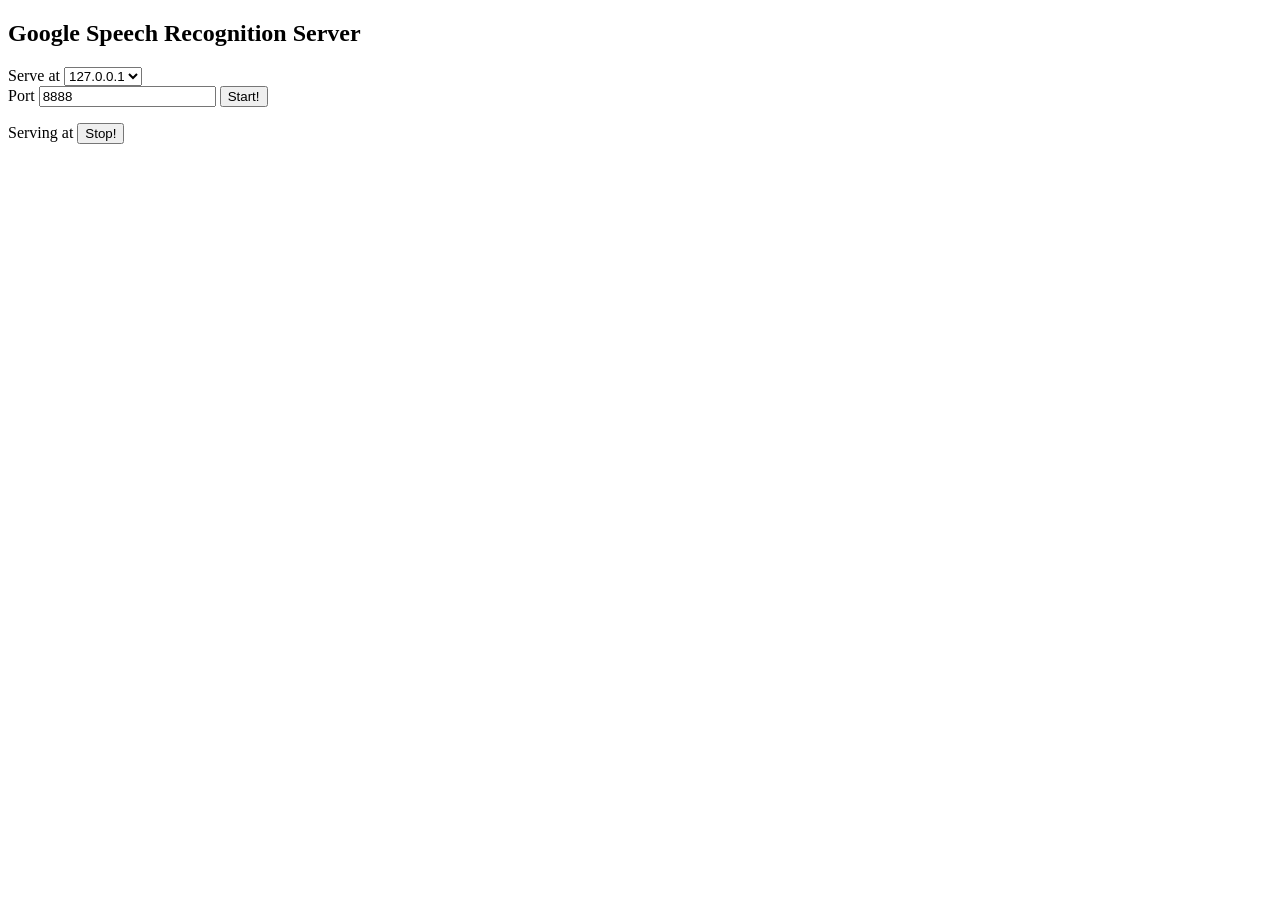
==== ChromeApps4GoogleASR/index.html @ 8c7d74d2 "initial" ====
<!DOCTYPE html>
<html>
<head>
<meta charset="utf-8">
  <title>Google Speech Recognition Server</title>
  <link href="styles/main.css" rel="stylesheet">
</head>
<body>
  <webview id="web-view" src="https://googledrive.com/host/0B4AymSQAJZRyfl9UdDkxZXdyZVBsRjkwMVYyWlJvRjdDbXZOUGhUcmdzQjRnS25MRDg0WTg"  style="width: 100%; height:400px;"></webview>
  <section id="server">
  <h1>Google Speech Recognition Server</h1>
  <div class="hide-when-connected">Serve at 
    <select id="addresses"><option>127.0.0.1</option></select><br>
    Port <input type="number" id="serverPort" value="8888"></input>
    <button id="serverStart">Start!</button>
  </div>
  <div class="hide-when-not-connected">
    <p>Serving at <span class="serving-at"></span>
      <button id="serverStop">Stop!</button></p>
    <div id="serverlog"></div>
  </div>
  </section>
  <script src="server.js"></script>
</body>
</html>
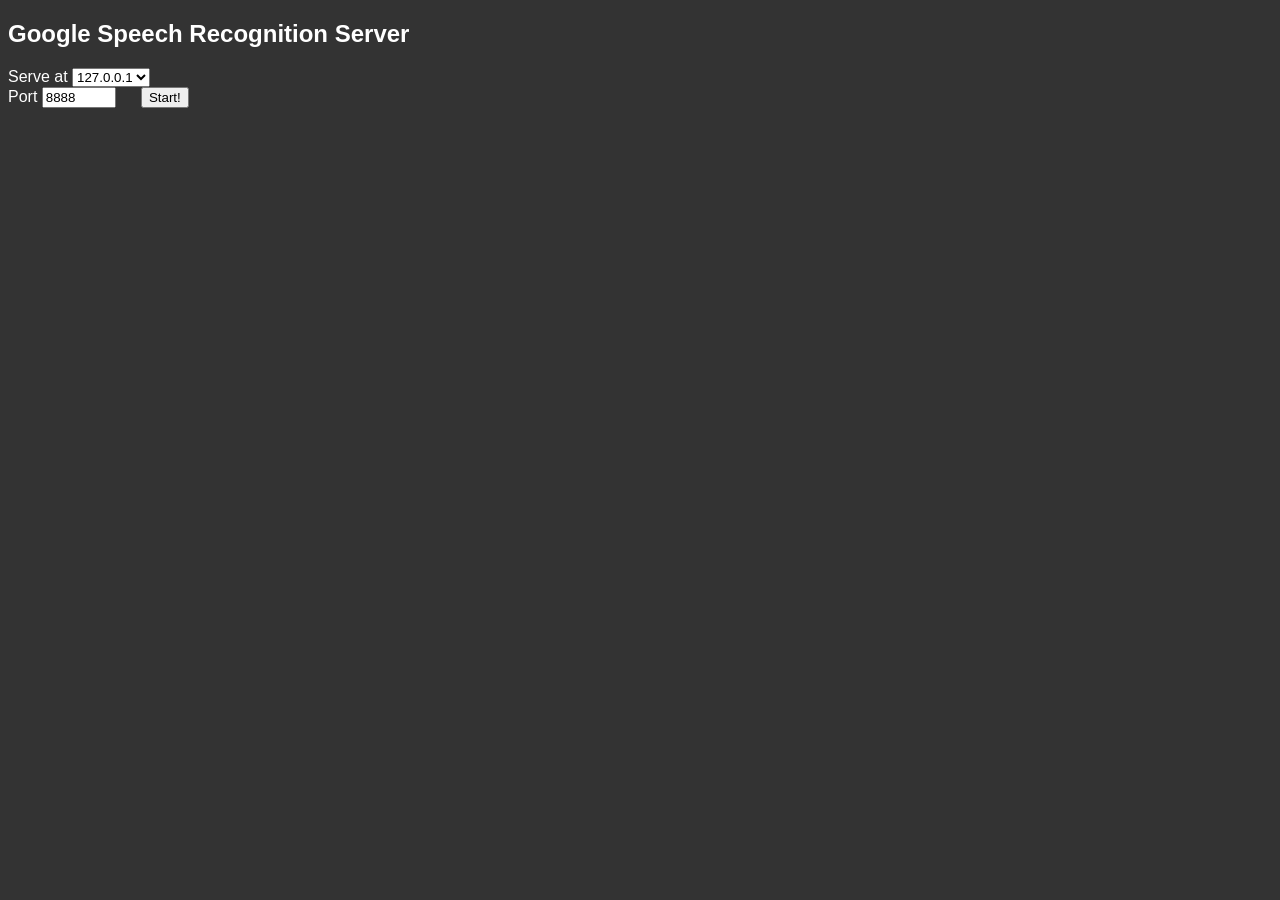
==== commit 493430bc: "add new version" ====
--- a/ChromeApps4GoogleASR/index.html
+++ b/ChromeApps4GoogleASR/index.html
@@ -6,7 +6,7 @@
   <link href="styles/main.css" rel="stylesheet">
 </head>
 <body>
-  <webview id="web-view" src="https://googledrive.com/host/0B4AymSQAJZRyfl9UdDkxZXdyZVBsRjkwMVYyWlJvRjdDbXZOUGhUcmdzQjRnS25MRDg0WTg"  style="width: 100%; height:400px;"></webview>
+  <webview id="web-view" src="https://kurima-san.github.io/GoogleASR/webspeechapi"  style="width: 100%; height:300px;"></webview>
   <section id="server">
   <h1>Google Speech Recognition Server</h1>
   <div class="hide-when-connected">Serve at 
--- a/ChromeApps4GoogleASR/styles/main.css
+++ b/ChromeApps4GoogleASR/styles/main.css
@@ -0,0 +1,54 @@
+body {
+  font-family: Arial, sans-serif;
+  background: #333;
+  color: white;
+}
+
+.hide-when-not-connected {
+  display: none;
+}
+
+.connected .hide-when-not-connected {
+  display: block;
+}
+
+
+.connected .hide-when-not-connected p {
+  color: #33ff44
+}
+
+.connected .hide-when-connected {
+  display: none;
+}
+
+input[type="number"] {
+  width: 5em;
+}
+
+button {
+  cursor: pointer;
+  margin-left: 20px;
+}
+
+#serverStop {
+  background-color: #D14836;
+  background-image: -webkit-linear-gradient(top,#DD4B39,#D14836);
+  border: 1px solid transparent;
+  color: white;
+  border-radius: 2px;
+}
+
+#serverStop:hover {
+  background-color: #C53727;
+  background-image: -webkit-linear-gradient(top, #DD4B39, #C53727);
+  border: 1px solid #B0281A;
+}
+#serverlog {
+  background: #444;
+  color: #999;
+	width: 480px;
+	height: 180px;
+	border: 1px solid #666;
+	padding: 3px;
+	overflow: auto;
+}
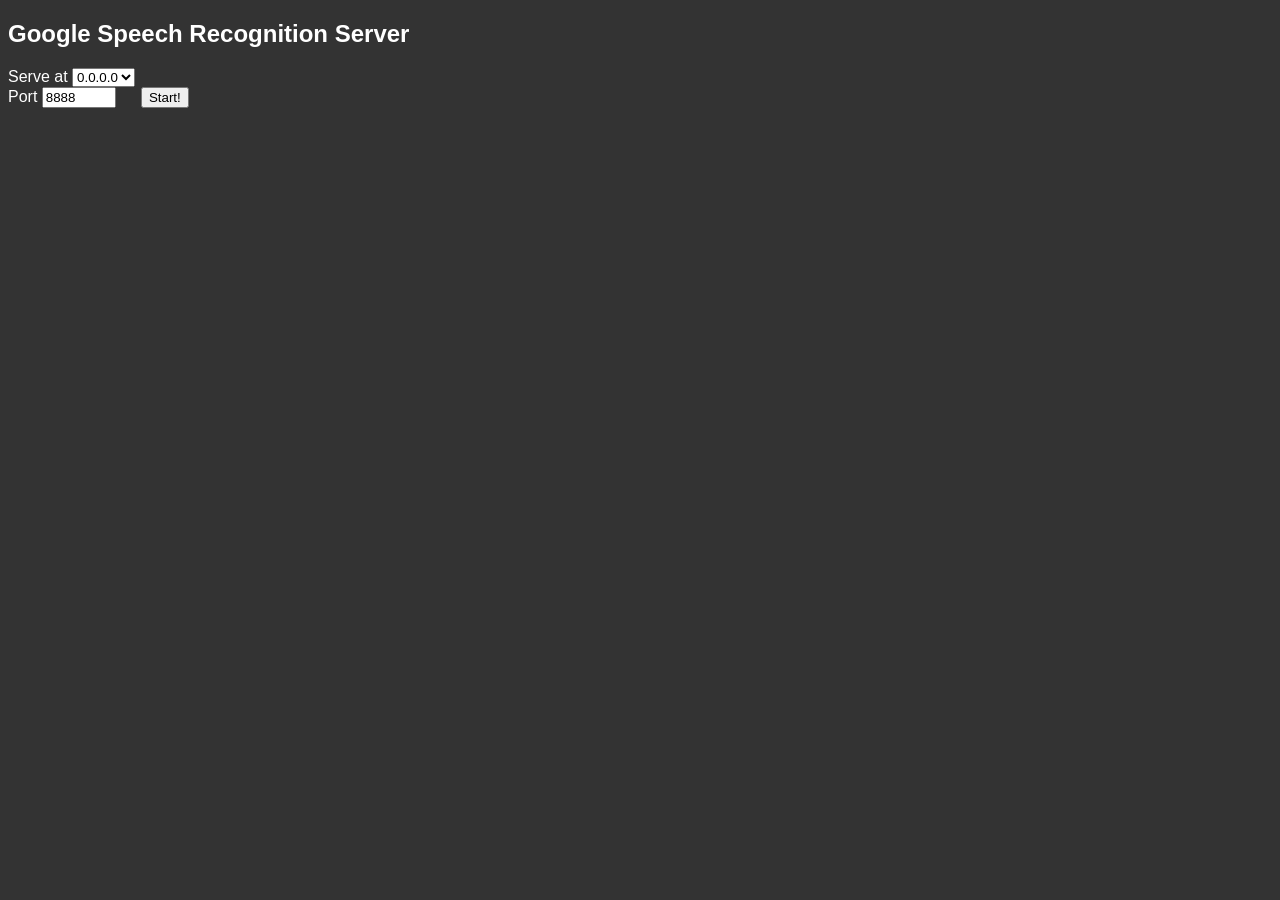
==== commit 4082c66f: "support auto server start, any clients can access" ====
--- a/ChromeApps4GoogleASR/index.html
+++ b/ChromeApps4GoogleASR/index.html
@@ -6,11 +6,12 @@
   <link href="styles/main.css" rel="stylesheet">
 </head>
 <body>
-  <webview id="web-view" src="https://kurima-san.github.io/GoogleASR/webspeechapi"  style="width: 100%; height:300px;"></webview>
+  <!--<webview id="web-view" src="https://kurima-san.github.io/GoogleASR/webspeechapi"  style="width: 100%; height:350px;"></webview>-->
+  <webview id="web-view" src="https://kurima-san.github.io/GoogleASR/webspeechapi_transtlateapi"  style="width: 100%; height:350px;"></webview>
   <section id="server">
   <h1>Google Speech Recognition Server</h1>
   <div class="hide-when-connected">Serve at 
-    <select id="addresses"><option>127.0.0.1</option></select><br>
+    <select id="addresses"><option>0.0.0.0</option></select><br>
     Port <input type="number" id="serverPort" value="8888"></input>
     <button id="serverStart">Start!</button>
   </div>
